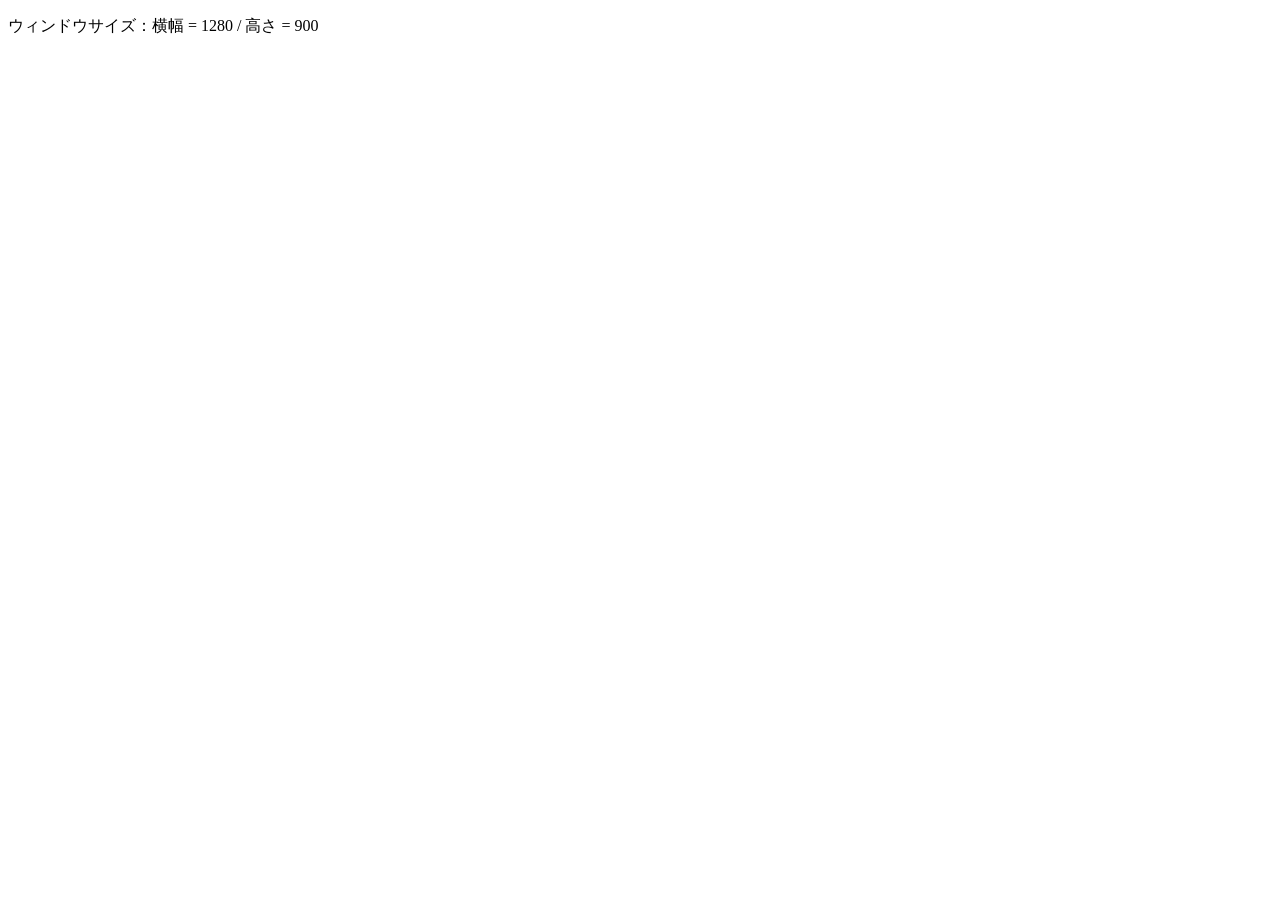
==== 2/index.html @ ed2bfc45 "add" ====
<!doctype html>
<html>
<head>
<meta charset="utf-8">
<title></title>
<link href="style.css" rel="stylesheet" type="text/css">
<script type="text/javascript" src="script.js"></script>
</head>
<body>
	<p><span id="winsize2"></span></p>
	<script type="text/javascript">
		//読み込み時の表示
		window_load();
		
		//ウィンドウサイズ変更時に更新
		window.onresize = window_load;
		
		</script>
</body>
</html>
---- 2/style.css ----
html, body{
	height: 100%;
}
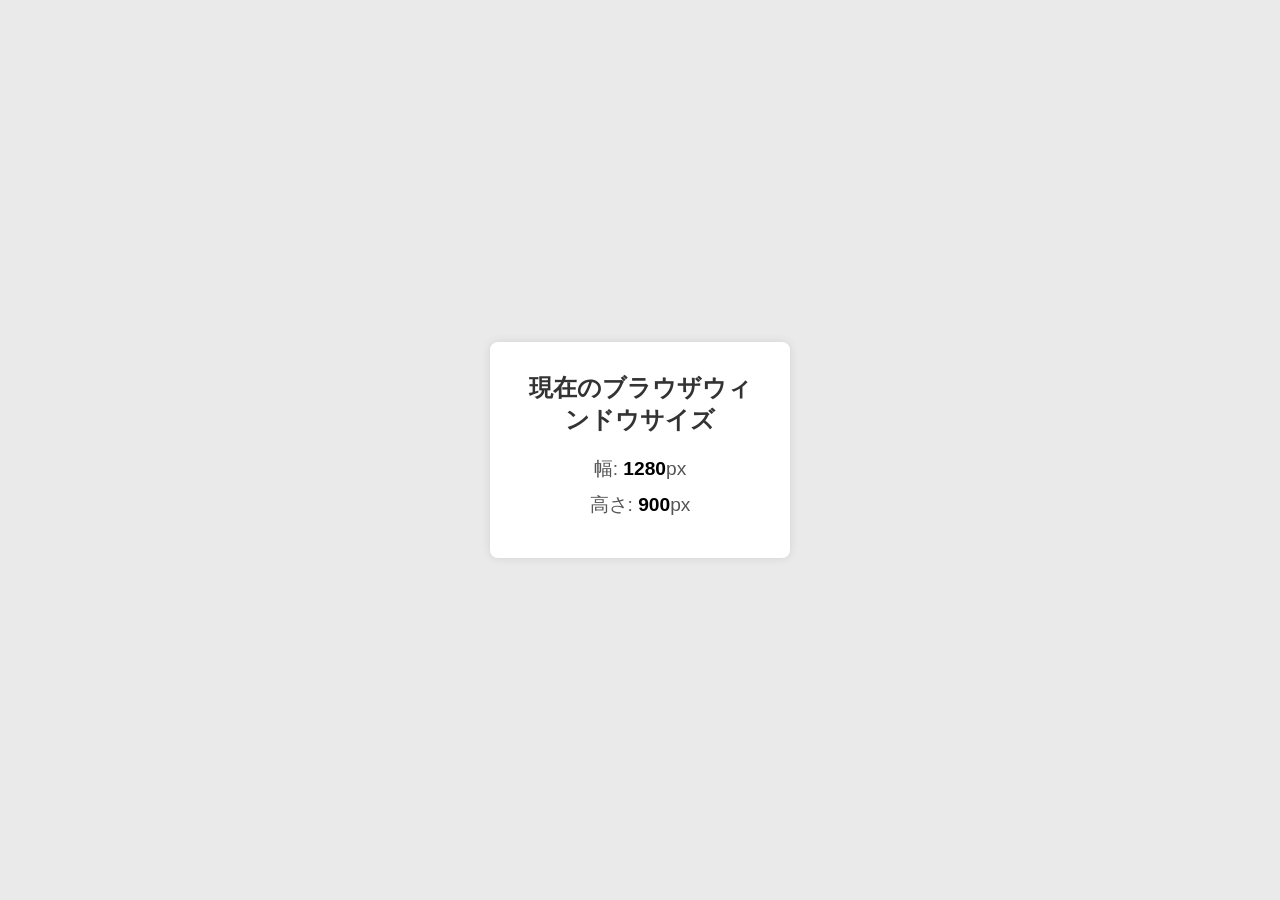
==== commit ef182223: "add" ====
--- a/2/index.html
+++ b/2/index.html
@@ -1,20 +1,80 @@
-<!doctype html>
-<html>
+<!DOCTYPE html>
+<html lang="ja">
 <head>
-<meta charset="utf-8">
-<title></title>
-<link href="style.css" rel="stylesheet" type="text/css">
-<script type="text/javascript" src="script.js"></script>
+    <meta charset="UTF-8">
+    <meta name="viewport" content="width=device-width, initial-scale=1.0">
+    <title>ブラウザウィンドウサイズ表示サンプル</title>
+    <style>
+        /* 基本のリセット */
+        * {
+            margin: 0;
+            padding: 0;
+            box-sizing: border-box;
+        }
+        
+        /* ボディスタイル */
+        body {
+            font-family: Arial, sans-serif;
+            background-color: #eaeaea;
+            display: flex;
+            justify-content: center;
+            align-items: center;
+            height: 100vh;
+        }
+        
+        /* コンテナスタイル */
+        .container {
+            background-color: #ffffff;
+            padding: 30px;
+            border-radius: 8px;
+            box-shadow: 0 0 10px rgba(0, 0, 0, 0.1);
+            text-align: center;
+            width: 300px;
+        }
+        
+        .container h1 {
+            margin-bottom: 20px;
+            color: #333333;
+            font-size: 1.5em;
+        }
+        
+        .container p {
+            font-size: 1.2em;
+            margin: 10px 0;
+            color: #555555;
+        }
+        
+        .container span {
+            font-weight: bold;
+            color: #000000;
+        }
+    </style>
 </head>
 <body>
-	<p><span id="winsize2"></span></p>
-	<script type="text/javascript">
-		//読み込み時の表示
-		window_load();
-		
-		//ウィンドウサイズ変更時に更新
-		window.onresize = window_load;
-		
-		</script>
+    <div class="container">
+        <h1>現在のブラウザウィンドウサイズ</h1>
+        <p>幅: <span id="width">0</span>px</p>
+        <p>高さ: <span id="height">0</span>px</p>
+    </div>
+
+    <script>
+        // ウィンドウサイズを取得して表示する関数
+        function updateWindowSize() {
+            const width = window.innerWidth;
+            const height = window.innerHeight;
+
+            document.getElementById('width').textContent = width;
+            document.getElementById('height').textContent = height;
+        }
+
+        // DOMが完全に読み込まれた後に実行
+        document.addEventListener('DOMContentLoaded', function() {
+            // 初期サイズを表示
+            updateWindowSize();
+
+            // ウィンドウがリサイズされるたびにサイズを更新
+            window.addEventListener('resize', updateWindowSize);
+        });
+    </script>
 </body>
-</html>+</html>
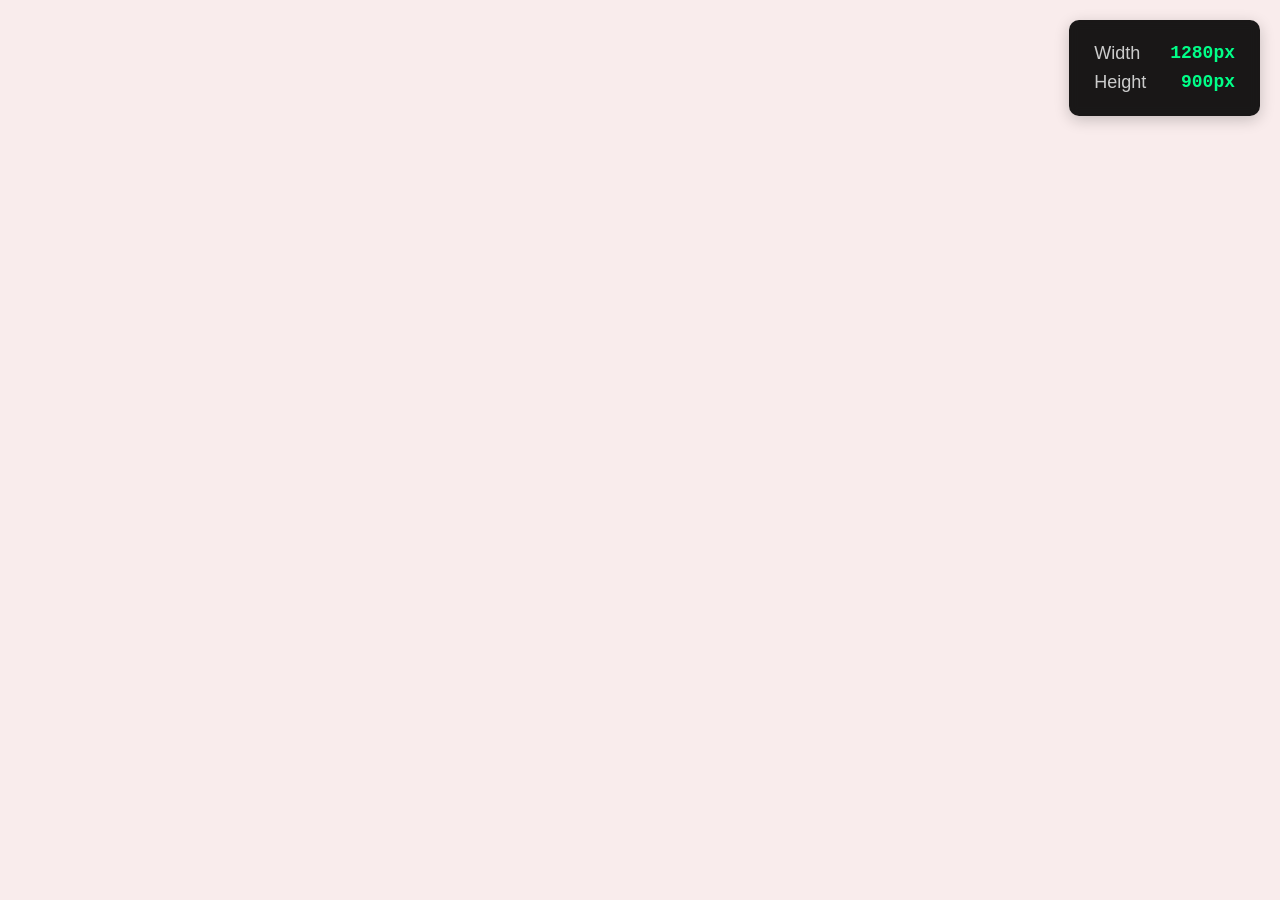
==== commit 2d6a7627: "add" ====
--- a/2/index.html
+++ b/2/index.html
@@ -3,77 +3,110 @@
 <head>
     <meta charset="UTF-8">
     <meta name="viewport" content="width=device-width, initial-scale=1.0">
-    <title>ブラウザウィンドウサイズ表示サンプル</title>
+    <title>ウィンドウサイズ表示</title>
     <style>
-        /* 基本のリセット */
-        * {
+        body {
             margin: 0;
-            padding: 0;
-            box-sizing: border-box;
+            padding: 20px;
+            font-family: 'Arial', sans-serif;
+            background-color: #f0f0f0;
         }
-        
-        /* ボディスタイル */
-        body {
-            font-family: Arial, sans-serif;
-            background-color: #eaeaea;
+
+        .size-display {
+            position: fixed;
+            top: 20px;
+            right: 20px;
+            background: rgba(0, 0, 0, 0.9);
+            color: white;
+            padding: 15px 25px;
+            border-radius: 10px;
+            box-shadow: 0 4px 15px rgba(0, 0, 0, 0.2);
+            backdrop-filter: blur(5px);
+        }
+
+        .size-item {
             display: flex;
-            justify-content: center;
-            align-items: center;
-            height: 100vh;
+            justify-content: space-between;
+            gap: 30px;
+            margin: 8px 0;
+            font-size: 18px;
         }
-        
-        /* コンテナスタイル */
-        .container {
-            background-color: #ffffff;
-            padding: 30px;
-            border-radius: 8px;
-            box-shadow: 0 0 10px rgba(0, 0, 0, 0.1);
-            text-align: center;
-            width: 300px;
+
+        .size-label {
+            color: #ccc;
         }
-        
-        .container h1 {
-            margin-bottom: 20px;
-            color: #333333;
-            font-size: 1.5em;
+
+        .size-value {
+            color: #00ff88;
+            font-weight: 600;
+            font-family: 'Courier New', monospace;
         }
-        
-        .container p {
-            font-size: 1.2em;
-            margin: 10px 0;
-            color: #555555;
-        }
-        
-        .container span {
-            font-weight: bold;
-            color: #000000;
+
+        /* レスポンシブ対応 */
+        @media (max-width: 480px) {
+            .size-display {
+                top: 10px;
+                right: 10px;
+                left: 10px;
+                padding: 12px;
+            }
+            
+            .size-item {
+                font-size: 16px;
+                gap: 20px;
+            }
         }
     </style>
 </head>
 <body>
-    <div class="container">
-        <h1>現在のブラウザウィンドウサイズ</h1>
-        <p>幅: <span id="width">0</span>px</p>
-        <p>高さ: <span id="height">0</span>px</p>
+    <div class="size-display">
+        <div class="size-item">
+            <span class="size-label">Width</span>
+            <span class="size-value" id="width">0px</span>
+        </div>
+        <div class="size-item">
+            <span class="size-label">Height</span>
+            <span class="size-value" id="height">0px</span>
+        </div>
     </div>
 
     <script>
-        // ウィンドウサイズを取得して表示する関数
-        function updateWindowSize() {
-            const width = window.innerWidth;
-            const height = window.innerHeight;
+        // 要素参照の取得
+        const widthElement = document.getElementById('width');
+        const heightElement = document.getElementById('height');
+        
+        // サイズ更新関数
+        const updateSize = () => {
+            widthElement.textContent = `${window.innerWidth}px`;
+            heightElement.textContent = `${window.innerHeight}px`;
+            
+            // サイズに応じて背景色を変更
+            const hue = Math.min(window.innerWidth * 0.3, 360);
+            document.body.style.backgroundColor = `hsl(${hue}, 50%, 95%)`;
+        };
 
-            document.getElementById('width').textContent = width;
-            document.getElementById('height').textContent = height;
-        }
+        // デバウンス処理付きリサイズリスナー
+        let resizeTimeout;
+        window.addEventListener('resize', () => {
+            clearTimeout(resizeTimeout);
+            resizeTimeout = setTimeout(updateSize, 100);
+        });
 
-        // DOMが完全に読み込まれた後に実行
-        document.addEventListener('DOMContentLoaded', function() {
-            // 初期サイズを表示
-            updateWindowSize();
+        // 初期化処理
+        updateSize();
+        
+        // オプション: 数値のアニメーション効果
+        const animateValues = (element, newValue) => {
+            element.style.transform = 'scale(1.1)';
+            setTimeout(() => {
+                element.style.transform = 'scale(1)';
+            }, 200);
+        };
 
-            // ウィンドウがリサイズされるたびにサイズを更新
-            window.addEventListener('resize', updateWindowSize);
+        // リサイズ時のアニメーション追加
+        window.addEventListener('resize', () => {
+            animateValues(widthElement);
+            animateValues(heightElement);
         });
     </script>
 </body>
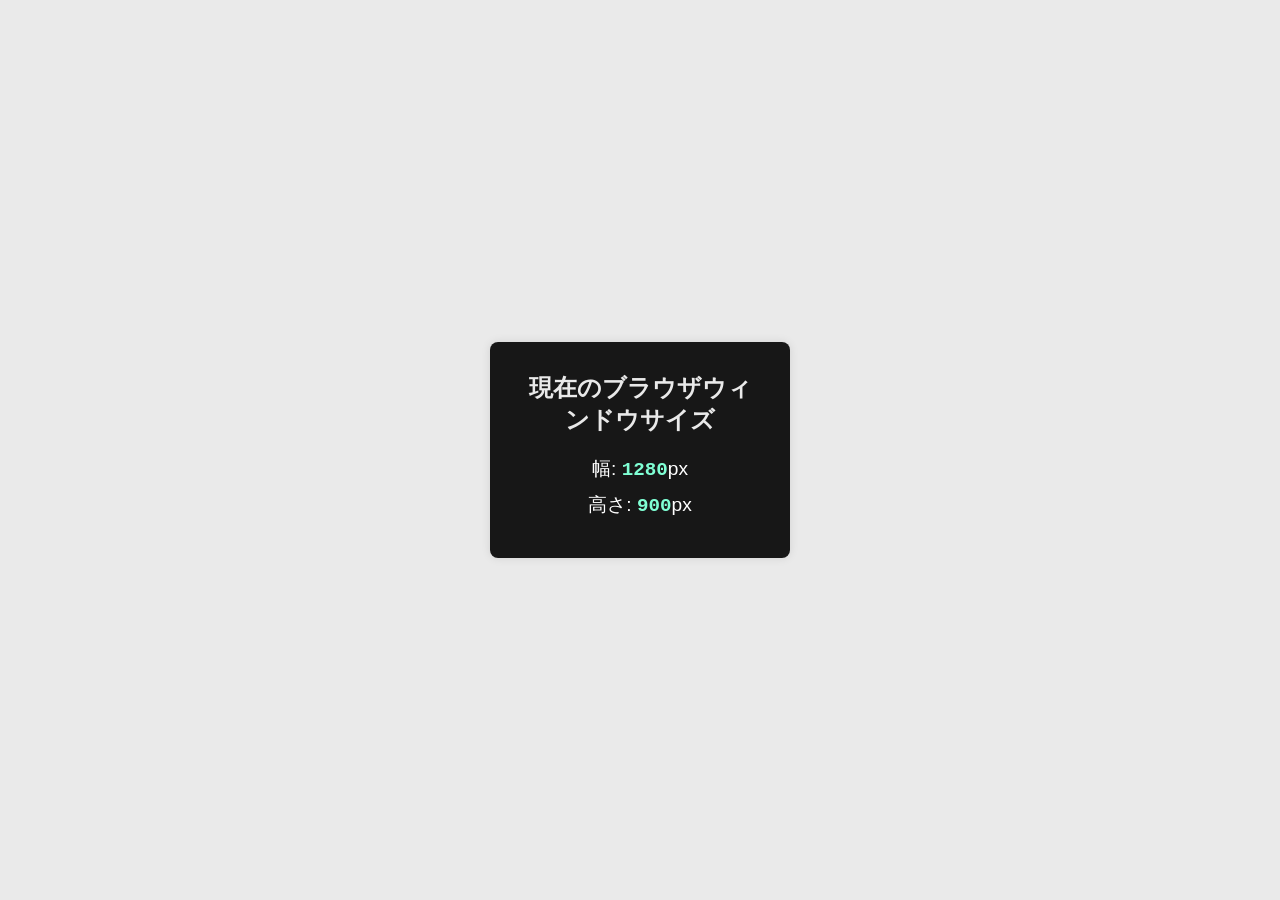
==== commit 45ad6545: "add" ====
--- a/2/index.html
+++ b/2/index.html
@@ -3,110 +3,78 @@
 <head>
     <meta charset="UTF-8">
     <meta name="viewport" content="width=device-width, initial-scale=1.0">
-    <title>ウィンドウサイズ表示</title>
+    <title>ブラウザウィンドウサイズ表示サンプル</title>
     <style>
+        /* 基本のリセット */
+        * {
+            margin: 0;
+            padding: 0;
+            box-sizing: border-box;
+        }
+        
+        /* ボディスタイル */
         body {
-            margin: 0;
-            padding: 20px;
-            font-family: 'Arial', sans-serif;
-            background-color: #f0f0f0;
+            font-family: Arial, sans-serif;
+            background-color: #eaeaea;
+            display: flex;
+            justify-content: center;
+            align-items: center;
+            height: 100vh;
         }
-
-        .size-display {
-            position: fixed;
-            top: 20px;
-            right: 20px;
-            background: rgba(0, 0, 0, 0.9);
-            color: white;
-            padding: 15px 25px;
-            border-radius: 10px;
-            box-shadow: 0 4px 15px rgba(0, 0, 0, 0.2);
-            backdrop-filter: blur(5px);
+        
+        /* コンテナスタイル */
+        .container {
+            background-color: rgba(0, 0, 0, 0.9);
+            padding: 30px;
+            border-radius: 8px;
+            box-shadow: 0 0 10px rgba(0, 0, 0, 0.1);
+            text-align: center;
+            width: 300px;
         }
-
-        .size-item {
-            display: flex;
-            justify-content: space-between;
-            gap: 30px;
-            margin: 8px 0;
-            font-size: 18px;
+        
+        .container h1 {
+            margin-bottom: 20px;
+            color: #e9e9e9;
+            font-size: 1.5em;
         }
-
-        .size-label {
-            color: #ccc;
+        
+        .container p {
+            font-size: 1.2em;
+            margin: 10px 0;
+            color: #ffffff;
         }
-
-        .size-value {
-            color: #00ff88;
-            font-weight: 600;
+        
+        .container span {
+            color: aquamarine;
+            font-weight: bold;
             font-family: 'Courier New', monospace;
-        }
-
-        /* レスポンシブ対応 */
-        @media (max-width: 480px) {
-            .size-display {
-                top: 10px;
-                right: 10px;
-                left: 10px;
-                padding: 12px;
-            }
-            
-            .size-item {
-                font-size: 16px;
-                gap: 20px;
-            }
         }
     </style>
 </head>
 <body>
-    <div class="size-display">
-        <div class="size-item">
-            <span class="size-label">Width</span>
-            <span class="size-value" id="width">0px</span>
-        </div>
-        <div class="size-item">
-            <span class="size-label">Height</span>
-            <span class="size-value" id="height">0px</span>
-        </div>
+    <div class="container">
+        <h1>現在のブラウザウィンドウサイズ</h1>
+        <p>幅: <span id="width">0</span>px</p>
+        <p>高さ: <span id="height">0</span>px</p>
     </div>
 
     <script>
-        // 要素参照の取得
-        const widthElement = document.getElementById('width');
-        const heightElement = document.getElementById('height');
-        
-        // サイズ更新関数
-        const updateSize = () => {
-            widthElement.textContent = `${window.innerWidth}px`;
-            heightElement.textContent = `${window.innerHeight}px`;
-            
-            // サイズに応じて背景色を変更
-            const hue = Math.min(window.innerWidth * 0.3, 360);
-            document.body.style.backgroundColor = `hsl(${hue}, 50%, 95%)`;
-        };
+        // ウィンドウサイズを取得して表示する関数
+        function updateWindowSize() {
+            const width = window.innerWidth;
+            const height = window.innerHeight;
 
-        // デバウンス処理付きリサイズリスナー
-        let resizeTimeout;
-        window.addEventListener('resize', () => {
-            clearTimeout(resizeTimeout);
-            resizeTimeout = setTimeout(updateSize, 100);
-        });
+            document.getElementById('width').textContent = width;
+            document.getElementById('height').textContent = height;
+        }
 
-        // 初期化処理
-        updateSize();
-        
-        // オプション: 数値のアニメーション効果
-        const animateValues = (element, newValue) => {
-            element.style.transform = 'scale(1.1)';
-            setTimeout(() => {
-                element.style.transform = 'scale(1)';
-            }, 200);
-        };
+        // DOMが完全に読み込まれた後に実行
+        document.addEventListener('DOMContentLoaded', function() {
+            // 初期サイズを表示
+            updateWindowSize();
 
-        // リサイズ時のアニメーション追加
-        window.addEventListener('resize', () => {
-            animateValues(widthElement);
-            animateValues(heightElement);
+            // ウィンドウがリサイズされるたびにサイズを更新
+            window.addEventListener('resize', updateWindowSize);
         });
     </script>
 </body>
